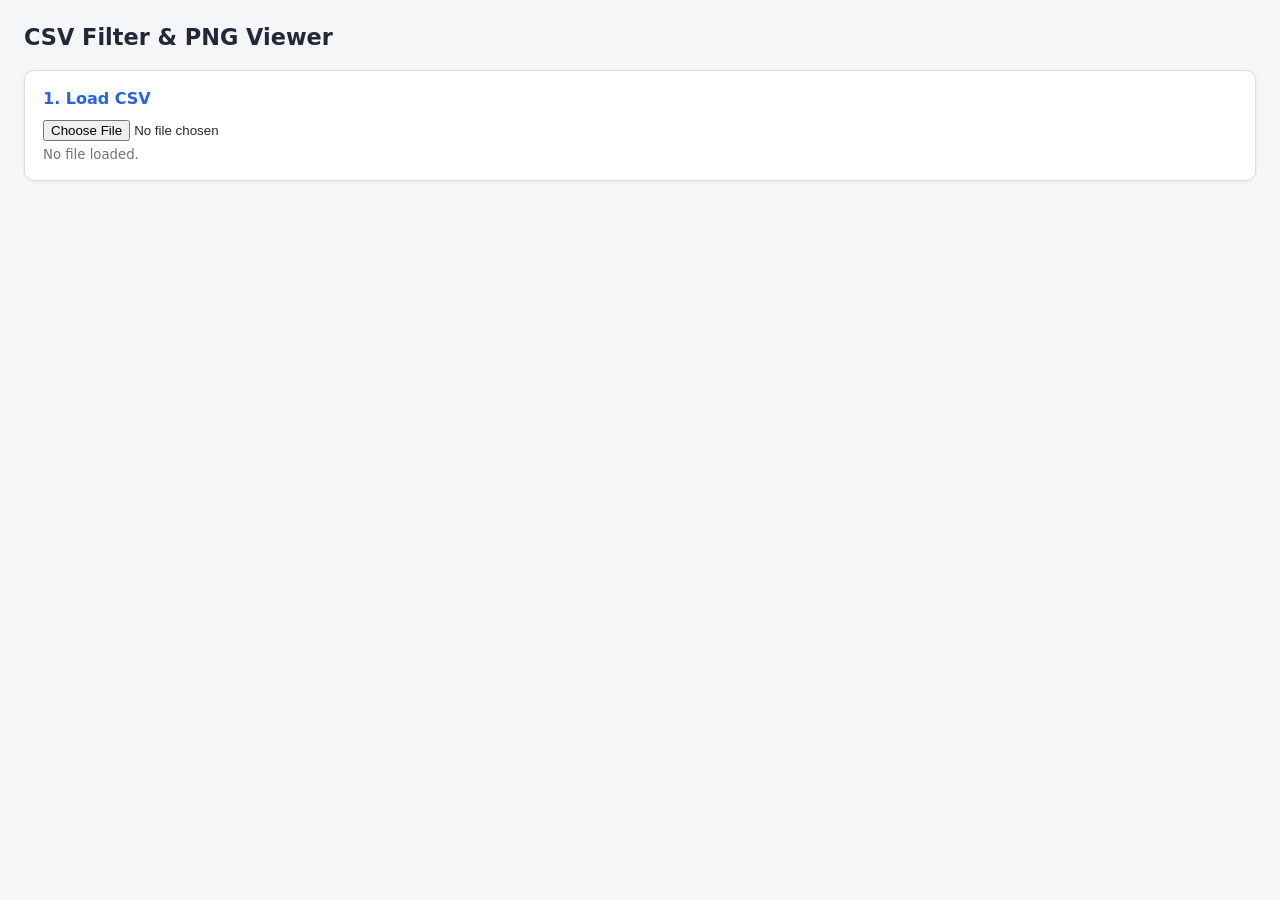
==== csv-png-viewer.html @ d5c457fc "Add files via upload" ====
<!DOCTYPE html>
<html lang="en">
<head>
<meta charset="UTF-8">
<meta name="viewport" content="width=device-width, initial-scale=1.0">
<title>CSV Filter &amp; PNG Viewer</title>
<style>
  :root {
    --bg: #f4f6f8;
    --card: #ffffff;
    --border: #d7dde3;
    --accent: #2563eb;
    --green: #16a34a;
    --green-bg: #dcfce7;
    --text: #1f2937;
    --muted: #6b7280;
  }
  * { box-sizing: border-box; }
  body {
    font-family: "Segoe UI", system-ui, sans-serif;
    background: var(--bg);
    color: var(--text);
    margin: 0;
    padding: 24px;
  }
  h1 { font-size: 1.4rem; margin: 0 0 20px; }
  h2 { font-size: 1rem; margin: 0 0 12px; color: var(--accent); }
  .card {
    background: var(--card);
    border: 1px solid var(--border);
    border-radius: 10px;
    padding: 18px;
    margin-bottom: 18px;
    box-shadow: 0 1px 3px rgba(0,0,0,0.06);
  }
  label { display: block; font-size: 0.85rem; font-weight: 600; margin-bottom: 4px; }
  select, input[type="text"] {
    width: 100%;
    padding: 8px 10px;
    border: 1px solid var(--border);
    border-radius: 6px;
    font-size: 0.9rem;
    background: #fff;
  }
  select:disabled { background: #eef1f4; color: var(--muted); }
  button {
    background: var(--accent);
    color: #fff;
    border: none;
    border-radius: 6px;
    padding: 9px 16px;
    font-size: 0.9rem;
    cursor: pointer;
  }
  button:hover:not(:disabled) { filter: brightness(1.1); }
  button:disabled { background: #9aa4b2; cursor: not-allowed; }
  .row { display: flex; gap: 14px; flex-wrap: wrap; align-items: flex-end; }
  .row > div { flex: 1 1 220px; }
  .checkbox-list {
    display: flex; flex-wrap: wrap; gap: 8px 16px;
    max-height: 140px; overflow-y: auto;
    border: 1px solid var(--border); border-radius: 6px; padding: 10px;
  }
  .checkbox-list label { font-weight: 400; display: flex; align-items: center; gap: 6px; margin: 0; cursor: pointer; }
  #filterDropdowns { display: flex; flex-wrap: wrap; gap: 14px; margin-top: 14px; }
  #filterDropdowns > div { flex: 1 1 220px; }
  #resultBar {
    width: 100%;
    padding: 12px;
    font-size: 1.05rem;
    font-weight: 600;
    border: 2px solid var(--border);
    border-radius: 8px;
    background: #eef1f4;
    color: var(--muted);
  }
  #resultBar.matched {
    background: var(--green-bg);
    border-color: var(--green);
    color: #14532d;
  }
  .status { font-size: 0.83rem; color: var(--muted); margin-top: 6px; }
  .status.error { color: #dc2626; }
  .status.ok { color: var(--green); }
  #pngPreview {
    max-width: 100%;
    max-height: 480px;
    display: none;
    margin-top: 12px;
    border: 1px solid var(--border);
    border-radius: 8px;
    background:
      repeating-conic-gradient(#e5e7eb 0% 25%, #fff 0% 50%) 0 0 / 20px 20px;
  }
  .hidden { display: none; }
  code { background: #eef1f4; padding: 1px 5px; border-radius: 4px; font-size: 0.85em; }
</style>
</head>
<body>

<h1>CSV Filter &amp; PNG Viewer</h1>

<!-- Step 1: CSV -->
<div class="card">
  <h2>1. Load CSV</h2>
  <input type="file" id="csvFile" accept=".csv,text/csv">
  <div class="status" id="csvStatus">No file loaded.</div>
</div>

<!-- Step 2: Name column -->
<div class="card hidden" id="nameCard">
  <h2>2. Select the name column</h2>
  <select id="nameColumn">
    <option value="">-- choose column --</option>
  </select>
</div>

<!-- Step 3: Filter columns -->
<div class="card hidden" id="filterCard">
  <h2>3. Select filter columns</h2>
  <div class="checkbox-list" id="filterColumns"></div>
  <div id="filterDropdowns"></div>
</div>

<!-- Step 4: Result -->
<div class="card hidden" id="resultCard">
  <h2>4. Filtered name</h2>
  <input type="text" id="resultBar" readonly value="">
  <div class="status" id="matchStatus"></div>
</div>

<!-- Step 5: Folder + PNG -->
<div class="card hidden" id="folderCard">
  <h2>5. Folder &amp; PNG</h2>
  <div class="row">
    <div>
      <label>Parent folder (contains one subfolder per name)</label>
      <input type="text" id="folderPath" readonly placeholder="No folder selected — browsers require picking it via the button">
    </div>
    <div style="flex: 0 0 auto;">
      <button id="pickFolder">Choose folder…</button>
      <input type="file" id="folderFallback" webkitdirectory class="hidden">
    </div>
  </div>
  <div class="status" id="folderStatus"></div>

  <div class="row" style="margin-top: 14px;">
    <div>
      <label for="pngSelect">PNG files in matched subfolder</label>
      <select id="pngSelect" disabled>
        <option value="">-- no PNGs --</option>
      </select>
    </div>
    <div style="flex: 0 0 auto;">
      <button id="exportPng" disabled>Export PNG</button>
    </div>
  </div>
  <div class="status" id="pngStatus"></div>
  <img id="pngPreview" alt="PNG preview">
</div>

<script>
"use strict";

// ---------- state ----------
let headers = [];
let rows = [];                  // array of string arrays
let nameColIdx = -1;
let filterColIdxs = [];         // indices of columns chosen as filters
let filterSelections = {};      // colIdx -> selected value ("" = any)
let matchedName = null;         // raw matched name (single row)
let cleanedName = null;         // matched name with quotes removed

let dirHandle = null;           // File System Access API handle (preferred)
let fallbackFiles = null;       // FileList from webkitdirectory fallback
let currentPngs = [];           // [{name, getBlob: async () => Blob}]
let currentBlobUrl = null;

// ---------- helpers ----------
const $ = id => document.getElementById(id);

function setStatus(el, msg, cls) {
  el.textContent = msg;
  el.className = "status" + (cls ? " " + cls : "");
}

// Proper CSV parser: handles quoted fields, embedded commas, escaped quotes, CRLF
function parseCSV(text) {
  const out = [];
  let row = [], field = "", inQuotes = false;
  for (let i = 0; i < text.length; i++) {
    const c = text[i];
    if (inQuotes) {
      if (c === '"') {
        if (text[i + 1] === '"') { field += '"'; i++; }
        else inQuotes = false;
      } else field += c;
    } else {
      if (c === '"') inQuotes = true;
      else if (c === ',') { row.push(field); field = ""; }
      else if (c === '\n') { row.push(field); out.push(row); row = []; field = ""; }
      else if (c === '\r') { /* skip */ }
      else field += c;
    }
  }
  if (field !== "" || row.length) { row.push(field); out.push(row); }
  return out.filter(r => r.some(v => v.trim() !== ""));
}

function stripQuotes(s) {
  // remove any single or double quotes anywhere in the name
  return s.replace(/["']/g, "").trim();
}

// Rows matching every active filter, optionally ignoring one column
function matchingRows(excludeColIdx) {
  return rows.filter(r =>
    filterColIdxs.every(ci => {
      if (ci === excludeColIdx) return true;
      const v = filterSelections[ci];
      return !v || r[ci] === v;
    })
  );
}

// ---------- step 1: CSV load ----------
$("csvFile").addEventListener("change", async e => {
  const file = e.target.files[0];
  if (!file) return;
  try {
    const text = await file.text();
    const parsed = parseCSV(text);
    if (parsed.length < 2) throw new Error("CSV needs a header row and at least one data row.");
    headers = parsed[0].map(h => h.trim());
    rows = parsed.slice(1).map(r => {
      const padded = r.slice(0, headers.length);
      while (padded.length < headers.length) padded.push("");
      return padded.map(v => v.trim());
    });
    setStatus($("csvStatus"), `Loaded "${file.name}" — ${rows.length} rows, ${headers.length} columns.`, "ok");
    resetAfterCsv();
  } catch (err) {
    setStatus($("csvStatus"), "Failed to parse CSV: " + err.message, "error");
  }
});

function resetAfterCsv() {
  nameColIdx = -1;
  filterColIdxs = [];
  filterSelections = {};
  matchedName = cleanedName = null;

  const nameSel = $("nameColumn");
  nameSel.innerHTML = '<option value="">-- choose column --</option>' +
    headers.map((h, i) => `<option value="${i}">${escapeHtml(h)}</option>`).join("");

  $("nameCard").classList.remove("hidden");
  $("filterCard").classList.add("hidden");
  $("resultCard").classList.add("hidden");
  $("folderCard").classList.add("hidden");
  $("filterColumns").innerHTML = "";
  $("filterDropdowns").innerHTML = "";
}

function escapeHtml(s) {
  return s.replace(/&/g, "&amp;").replace(/</g, "&lt;").replace(/>/g, "&gt;").replace(/"/g, "&quot;");
}

// ---------- step 2: name column ----------
$("nameColumn").addEventListener("change", e => {
  nameColIdx = e.target.value === "" ? -1 : Number(e.target.value);
  filterColIdxs = [];
  filterSelections = {};

  if (nameColIdx === -1) {
    $("filterCard").classList.add("hidden");
    $("resultCard").classList.add("hidden");
    return;
  }

  // Build filter-column checkboxes (all columns except the name column)
  const box = $("filterColumns");
  box.innerHTML = headers.map((h, i) =>
    i === nameColIdx ? "" :
    `<label><input type="checkbox" data-col="${i}"> ${escapeHtml(h)}</label>`
  ).join("");
  box.querySelectorAll("input[type=checkbox]").forEach(cb =>
    cb.addEventListener("change", onFilterColumnsChanged)
  );

  $("filterCard").classList.remove("hidden");
  $("resultCard").classList.remove("hidden");
  $("filterDropdowns").innerHTML = "";
  updateResult();
});

// ---------- step 3: filter columns + cascading dropdowns ----------
function onFilterColumnsChanged() {
  filterColIdxs = [...$("filterColumns").querySelectorAll("input:checked")]
    .map(cb => Number(cb.dataset.col));
  // Drop selections for unchecked columns
  for (const key of Object.keys(filterSelections)) {
    if (!filterColIdxs.includes(Number(key))) delete filterSelections[key];
  }
  rebuildDropdowns();
  updateResult();
}

function rebuildDropdowns() {
  const wrap = $("filterDropdowns");
  wrap.innerHTML = "";
  for (const ci of filterColIdxs) {
    const div = document.createElement("div");
    const label = document.createElement("label");
    label.textContent = headers[ci];
    const sel = document.createElement("select");
    sel.dataset.col = ci;
    sel.addEventListener("change", () => {
      filterSelections[ci] = sel.value;
      refreshDropdownOptions();
      updateResult();
    });
    div.appendChild(label);
    div.appendChild(sel);
    wrap.appendChild(div);
  }
  refreshDropdownOptions();
}

// Each dropdown only shows values still possible given the OTHER dropdowns' selections
function refreshDropdownOptions() {
  $("filterDropdowns").querySelectorAll("select").forEach(sel => {
    const ci = Number(sel.dataset.col);
    const possible = [...new Set(matchingRows(ci).map(r => r[ci]))].sort();
    const current = filterSelections[ci] || "";
    sel.innerHTML = '<option value="">-- any --</option>' +
      possible.map(v => `<option value="${escapeHtml(v)}">${escapeHtml(v)}</option>`).join("");
    if (possible.includes(current)) {
      sel.value = current;
    } else {
      sel.value = "";
      filterSelections[ci] = "";
    }
  });
}

// ---------- step 4: result ----------
function updateResult() {
  const bar = $("resultBar");
  const matched = matchingRows(null);
  const status = $("matchStatus");

  if (matched.length === 1 && nameColIdx !== -1) {
    matchedName = matched[0][nameColIdx];
    cleanedName = stripQuotes(matchedName);
    bar.value = matchedName;
    bar.classList.add("matched");
    setStatus(status, `Exactly 1 row matched. Folder lookup name: "${cleanedName}"`, "ok");
    $("folderCard").classList.remove("hidden");
    scanFolder();
  } else {
    matchedName = cleanedName = null;
    bar.value = matched.length === 0 ? "No rows match" : `${matched.length} rows match — keep filtering`;
    bar.classList.remove("matched");
    setStatus(status, "Narrow the filters until exactly one row remains.");
    clearPngUI("Waiting for a single matched name.");
  }
}

// ---------- step 5: folder + PNGs ----------
$("pickFolder").addEventListener("click", async () => {
  if (window.showDirectoryPicker) {
    try {
      dirHandle = await window.showDirectoryPicker();
      fallbackFiles = null;
      $("folderPath").value = dirHandle.name;
      setStatus($("folderStatus"), `Folder "${dirHandle.name}" selected.`, "ok");
      scanFolder();
    } catch (err) {
      if (err.name !== "AbortError") setStatus($("folderStatus"), "Folder pick failed: " + err.message, "error");
    }
  } else {
    // Fallback for browsers without the File System Access API
    $("folderFallback").click();
  }
});

$("folderFallback").addEventListener("change", e => {
  fallbackFiles = e.target.files;
  dirHandle = null;
  if (fallbackFiles.length) {
    const root = fallbackFiles[0].webkitRelativePath.split("/")[0];
    $("folderPath").value = root;
    setStatus($("folderStatus"), `Folder "${root}" loaded (${fallbackFiles.length} files scanned).`, "ok");
  }
  scanFolder();
});

async function scanFolder() {
  if (!cleanedName) return;
  if (!dirHandle && !fallbackFiles) {
    clearPngUI("Choose the parent folder to look up the matched subfolder.");
    return;
  }

  currentPngs = [];
  try {
    if (dirHandle) {
      // Find subfolder matching the cleaned name (exact first, then case-insensitive)
      let sub = null;
      for await (const [name, handle] of dirHandle.entries()) {
        if (handle.kind !== "directory") continue;
        if (name === cleanedName) { sub = handle; break; }
        if (!sub && name.toLowerCase() === cleanedName.toLowerCase()) sub = handle;
      }
      if (!sub) {
        clearPngUI(`No subfolder named "${cleanedName}" found in "${dirHandle.name}".`, true);
        return;
      }
      for await (const [name, handle] of sub.entries()) {
        if (handle.kind === "file" && /\.png$/i.test(name)) {
          currentPngs.push({ name, getBlob: () => handle.getFile() });
        }
      }
    } else {
      // webkitdirectory fallback: match on path segment
      const target = cleanedName.toLowerCase();
      for (const f of fallbackFiles) {
        const parts = f.webkitRelativePath.split("/");
        // parts[0] = picked root; look for the named folder as a direct child
        if (parts.length >= 3 && parts[1].toLowerCase() === target && /\.png$/i.test(f.name)) {
          currentPngs.push({ name: f.name, getBlob: async () => f });
        }
      }
      if (!currentPngs.length) {
        clearPngUI(`No subfolder "${cleanedName}" with PNG files found under the selected folder.`, true);
        return;
      }
    }
  } catch (err) {
    clearPngUI("Error reading folder: " + err.message, true);
    return;
  }

  if (!currentPngs.length) {
    clearPngUI(`Subfolder "${cleanedName}" contains no PNG files.`, true);
    return;
  }

  currentPngs.sort((a, b) => a.name.localeCompare(b.name));
  const sel = $("pngSelect");
  sel.innerHTML = currentPngs.map((p, i) => `<option value="${i}">${escapeHtml(p.name)}</option>`).join("");
  sel.disabled = false;
  $("exportPng").disabled = false;
  setStatus($("pngStatus"), `${currentPngs.length} PNG file(s) found in "${cleanedName}".`, "ok");
  showPng(0);
}

$("pngSelect").addEventListener("change", e => showPng(Number(e.target.value)));

async function showPng(idx) {
  const entry = currentPngs[idx];
  if (!entry) return;
  try {
    const blob = await entry.getBlob();
    if (currentBlobUrl) URL.revokeObjectURL(currentBlobUrl);
    currentBlobUrl = URL.createObjectURL(blob);
    const img = $("pngPreview");
    img.src = currentBlobUrl;
    img.style.display = "block";
  } catch (err) {
    setStatus($("pngStatus"), "Could not display PNG: " + err.message, "error");
  }
}

$("exportPng").addEventListener("click", async () => {
  const idx = Number($("pngSelect").value);
  const entry = currentPngs[idx];
  if (!entry || !cleanedName) return;
  try {
    const blob = await entry.getBlob();
    const baseName = entry.name.replace(/\.png$/i, "");
    // Exported name = filtered name + original png name
    const exportName = `${cleanedName}_${baseName}.png`;
    const url = URL.createObjectURL(blob);
    const a = document.createElement("a");
    a.href = url;
    a.download = exportName;
    document.body.appendChild(a);
    a.click();
    a.remove();
    setTimeout(() => URL.revokeObjectURL(url), 5000);
    setStatus($("pngStatus"), `Exported as "${exportName}".`, "ok");
  } catch (err) {
    setStatus($("pngStatus"), "Export failed: " + err.message, "error");
  }
});

function clearPngUI(msg, isError) {
  currentPngs = [];
  const sel = $("pngSelect");
  sel.innerHTML = '<option value="">-- no PNGs --</option>';
  sel.disabled = true;
  $("exportPng").disabled = true;
  $("pngPreview").style.display = "none";
  if (currentBlobUrl) { URL.revokeObjectURL(currentBlobUrl); currentBlobUrl = null; }
  setStatus($("pngStatus"), msg || "", isError ? "error" : "");
}
</script>
</body>
</html>
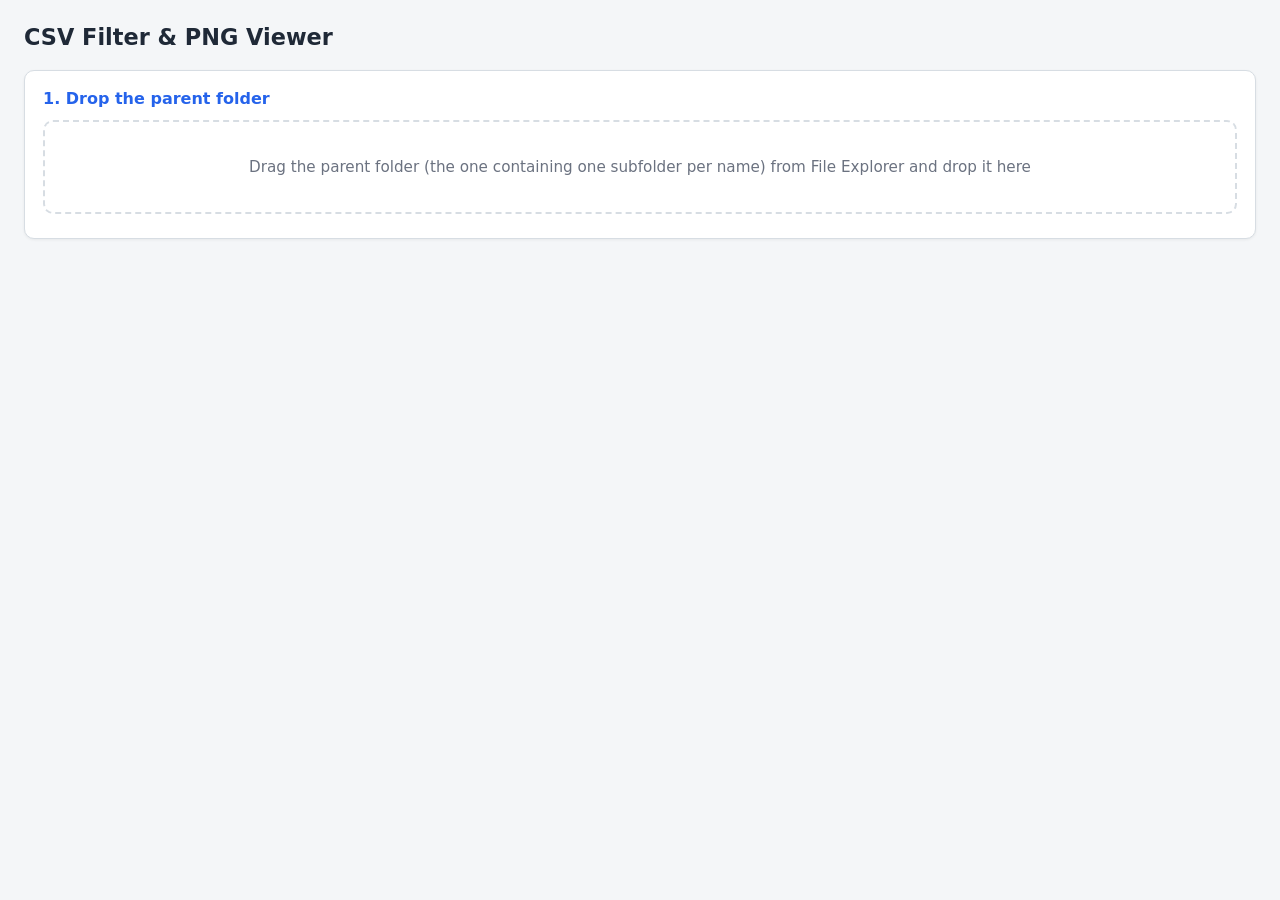
==== commit 3060ecc6: "Add files via upload" ====
--- a/csv-png-viewer.html
+++ b/csv-png-viewer.html
@@ -79,6 +79,18 @@
     border-color: var(--green);
     color: #14532d;
   }
+  #dropZone {
+    border: 2px dashed var(--border);
+    border-radius: 10px;
+    padding: 36px 20px;
+    text-align: center;
+    color: var(--muted);
+    font-size: 0.95rem;
+    transition: border-color 0.15s, background 0.15s;
+    cursor: default;
+  }
+  #dropZone.dragover { border-color: var(--accent); background: #eff6ff; color: var(--accent); }
+  #dropZone.set { border-style: solid; border-color: var(--green); background: var(--green-bg); color: #14532d; font-weight: 600; }
   .status { font-size: 0.83rem; color: var(--muted); margin-top: 6px; }
   .status.error { color: #dc2626; }
   .status.ok { color: var(--green); }
@@ -93,58 +105,52 @@
       repeating-conic-gradient(#e5e7eb 0% 25%, #fff 0% 50%) 0 0 / 20px 20px;
   }
   .hidden { display: none; }
-  code { background: #eef1f4; padding: 1px 5px; border-radius: 4px; font-size: 0.85em; }
 </style>
 </head>
 <body>
 
 <h1>CSV Filter &amp; PNG Viewer</h1>
 
-<!-- Step 1: CSV -->
+<!-- Step 1: Folder (drag & drop) -->
 <div class="card">
-  <h2>1. Load CSV</h2>
+  <h2>1. Drop the parent folder</h2>
+  <div id="dropZone">Drag the parent folder (the one containing one subfolder per name) from File Explorer and drop it here</div>
+  <div class="status" id="folderStatus"></div>
+</div>
+
+<!-- Step 2: CSV -->
+<div class="card hidden" id="csvCard">
+  <h2>2. Load CSV</h2>
   <input type="file" id="csvFile" accept=".csv,text/csv">
   <div class="status" id="csvStatus">No file loaded.</div>
 </div>
 
-<!-- Step 2: Name column -->
+<!-- Step 3: Name column -->
 <div class="card hidden" id="nameCard">
-  <h2>2. Select the name column</h2>
+  <h2>3. Select the name column</h2>
   <select id="nameColumn">
     <option value="">-- choose column --</option>
   </select>
 </div>
 
-<!-- Step 3: Filter columns -->
+<!-- Step 4: Filter columns -->
 <div class="card hidden" id="filterCard">
-  <h2>3. Select filter columns</h2>
+  <h2>4. Select filter columns</h2>
   <div class="checkbox-list" id="filterColumns"></div>
   <div id="filterDropdowns"></div>
 </div>
 
-<!-- Step 4: Result -->
+<!-- Step 5: Result -->
 <div class="card hidden" id="resultCard">
-  <h2>4. Filtered name</h2>
+  <h2>5. Filtered name</h2>
   <input type="text" id="resultBar" readonly value="">
   <div class="status" id="matchStatus"></div>
 </div>
 
-<!-- Step 5: Folder + PNG -->
-<div class="card hidden" id="folderCard">
-  <h2>5. Folder &amp; PNG</h2>
+<!-- Step 6: PNG -->
+<div class="card hidden" id="pngCard">
+  <h2>6. PNG preview &amp; export</h2>
   <div class="row">
-    <div>
-      <label>Parent folder (contains one subfolder per name)</label>
-      <input type="text" id="folderPath" readonly placeholder="No folder selected — browsers require picking it via the button">
-    </div>
-    <div style="flex: 0 0 auto;">
-      <button id="pickFolder">Choose folder…</button>
-      <input type="file" id="folderFallback" webkitdirectory class="hidden">
-    </div>
-  </div>
-  <div class="status" id="folderStatus"></div>
-
-  <div class="row" style="margin-top: 14px;">
     <div>
       <label for="pngSelect">PNG files in matched subfolder</label>
       <select id="pngSelect" disabled>
@@ -171,8 +177,7 @@
 let matchedName = null;         // raw matched name (single row)
 let cleanedName = null;         // matched name with quotes removed
 
-let dirHandle = null;           // File System Access API handle (preferred)
-let fallbackFiles = null;       // FileList from webkitdirectory fallback
+let rootDirEntry = null;        // FileSystemDirectoryEntry from drag & drop
 let currentPngs = [];           // [{name, getBlob: async () => Blob}]
 let currentBlobUrl = null;
 
@@ -182,6 +187,10 @@
 function setStatus(el, msg, cls) {
   el.textContent = msg;
   el.className = "status" + (cls ? " " + cls : "");
+}
+
+function escapeHtml(s) {
+  return s.replace(/&/g, "&amp;").replace(/</g, "&lt;").replace(/>/g, "&gt;").replace(/"/g, "&quot;");
 }
 
 // Proper CSV parser: handles quoted fields, embedded commas, escaped quotes, CRLF
@@ -223,7 +232,60 @@
   );
 }
 
-// ---------- step 1: CSV load ----------
+// ---------- step 1: folder via drag & drop (no picker dialog) ----------
+const dropZone = $("dropZone");
+
+["dragover", "dragenter"].forEach(ev =>
+  dropZone.addEventListener(ev, e => {
+    e.preventDefault();
+    dropZone.classList.add("dragover");
+  })
+);
+["dragleave", "dragend"].forEach(ev =>
+  dropZone.addEventListener(ev, () => dropZone.classList.remove("dragover"))
+);
+
+dropZone.addEventListener("drop", e => {
+  e.preventDefault();
+  dropZone.classList.remove("dragover");
+
+  let dirEntry = null;
+  for (const item of e.dataTransfer.items) {
+    const entry = item.webkitGetAsEntry && item.webkitGetAsEntry();
+    if (entry && entry.isDirectory) { dirEntry = entry; break; }
+  }
+  if (!dirEntry) {
+    setStatus($("folderStatus"), "That was not a folder — drop a folder, not a file.", "error");
+    return;
+  }
+  rootDirEntry = dirEntry;
+  dropZone.textContent = "Folder: " + dirEntry.name + "  (drop another folder to replace)";
+  dropZone.classList.add("set");
+  setStatus($("folderStatus"), 'Folder "' + dirEntry.name + '" ready.', "ok");
+  $("csvCard").classList.remove("hidden");
+  scanFolder(); // re-scan in case a name is already matched
+});
+
+// Read ALL entries of a directory (readEntries returns batches of <=100)
+function readAllEntries(dirEntry) {
+  const reader = dirEntry.createReader();
+  return new Promise((resolve, reject) => {
+    const all = [];
+    (function next() {
+      reader.readEntries(batch => {
+        if (!batch.length) return resolve(all);
+        all.push(...batch);
+        next();
+      }, reject);
+    })();
+  });
+}
+
+function entryToBlob(fileEntry) {
+  return new Promise((resolve, reject) => fileEntry.file(resolve, reject));
+}
+
+// ---------- step 2: CSV load ----------
 $("csvFile").addEventListener("change", async e => {
   const file = e.target.files[0];
   if (!file) return;
@@ -237,7 +299,7 @@
       while (padded.length < headers.length) padded.push("");
       return padded.map(v => v.trim());
     });
-    setStatus($("csvStatus"), `Loaded "${file.name}" — ${rows.length} rows, ${headers.length} columns.`, "ok");
+    setStatus($("csvStatus"), 'Loaded "' + file.name + '" — ' + rows.length + " rows, " + headers.length + " columns.", "ok");
     resetAfterCsv();
   } catch (err) {
     setStatus($("csvStatus"), "Failed to parse CSV: " + err.message, "error");
@@ -252,21 +314,17 @@
 
   const nameSel = $("nameColumn");
   nameSel.innerHTML = '<option value="">-- choose column --</option>' +
-    headers.map((h, i) => `<option value="${i}">${escapeHtml(h)}</option>`).join("");
+    headers.map((h, i) => '<option value="' + i + '">' + escapeHtml(h) + "</option>").join("");
 
   $("nameCard").classList.remove("hidden");
   $("filterCard").classList.add("hidden");
   $("resultCard").classList.add("hidden");
-  $("folderCard").classList.add("hidden");
+  $("pngCard").classList.add("hidden");
   $("filterColumns").innerHTML = "";
   $("filterDropdowns").innerHTML = "";
 }
 
-function escapeHtml(s) {
-  return s.replace(/&/g, "&amp;").replace(/</g, "&lt;").replace(/>/g, "&gt;").replace(/"/g, "&quot;");
-}
-
-// ---------- step 2: name column ----------
+// ---------- step 3: name column ----------
 $("nameColumn").addEventListener("change", e => {
   nameColIdx = e.target.value === "" ? -1 : Number(e.target.value);
   filterColIdxs = [];
@@ -282,7 +340,7 @@
   const box = $("filterColumns");
   box.innerHTML = headers.map((h, i) =>
     i === nameColIdx ? "" :
-    `<label><input type="checkbox" data-col="${i}"> ${escapeHtml(h)}</label>`
+    '<label><input type="checkbox" data-col="' + i + '"> ' + escapeHtml(h) + "</label>"
   ).join("");
   box.querySelectorAll("input[type=checkbox]").forEach(cb =>
     cb.addEventListener("change", onFilterColumnsChanged)
@@ -294,7 +352,7 @@
   updateResult();
 });
 
-// ---------- step 3: filter columns + cascading dropdowns ----------
+// ---------- step 4: filter columns + cascading dropdowns ----------
 function onFilterColumnsChanged() {
   filterColIdxs = [...$("filterColumns").querySelectorAll("input:checked")]
     .map(cb => Number(cb.dataset.col));
@@ -334,7 +392,7 @@
     const possible = [...new Set(matchingRows(ci).map(r => r[ci]))].sort();
     const current = filterSelections[ci] || "";
     sel.innerHTML = '<option value="">-- any --</option>' +
-      possible.map(v => `<option value="${escapeHtml(v)}">${escapeHtml(v)}</option>`).join("");
+      possible.map(v => '<option value="' + escapeHtml(v) + '">' + escapeHtml(v) + "</option>").join("");
     if (possible.includes(current)) {
       sel.value = current;
     } else {
@@ -344,7 +402,7 @@
   });
 }
 
-// ---------- step 4: result ----------
+// ---------- step 5: result ----------
 function updateResult() {
   const bar = $("resultBar");
   const matched = matchingRows(null);
@@ -355,86 +413,40 @@
     cleanedName = stripQuotes(matchedName);
     bar.value = matchedName;
     bar.classList.add("matched");
-    setStatus(status, `Exactly 1 row matched. Folder lookup name: "${cleanedName}"`, "ok");
-    $("folderCard").classList.remove("hidden");
+    setStatus(status, 'Exactly 1 row matched. Folder lookup name: "' + cleanedName + '"', "ok");
+    $("pngCard").classList.remove("hidden");
     scanFolder();
   } else {
     matchedName = cleanedName = null;
-    bar.value = matched.length === 0 ? "No rows match" : `${matched.length} rows match — keep filtering`;
+    bar.value = matched.length === 0 ? "No rows match" : matched.length + " rows match — keep filtering";
     bar.classList.remove("matched");
     setStatus(status, "Narrow the filters until exactly one row remains.");
     clearPngUI("Waiting for a single matched name.");
   }
 }
 
-// ---------- step 5: folder + PNGs ----------
-$("pickFolder").addEventListener("click", async () => {
-  if (window.showDirectoryPicker) {
-    try {
-      dirHandle = await window.showDirectoryPicker();
-      fallbackFiles = null;
-      $("folderPath").value = dirHandle.name;
-      setStatus($("folderStatus"), `Folder "${dirHandle.name}" selected.`, "ok");
-      scanFolder();
-    } catch (err) {
-      if (err.name !== "AbortError") setStatus($("folderStatus"), "Folder pick failed: " + err.message, "error");
-    }
-  } else {
-    // Fallback for browsers without the File System Access API
-    $("folderFallback").click();
-  }
-});
-
-$("folderFallback").addEventListener("change", e => {
-  fallbackFiles = e.target.files;
-  dirHandle = null;
-  if (fallbackFiles.length) {
-    const root = fallbackFiles[0].webkitRelativePath.split("/")[0];
-    $("folderPath").value = root;
-    setStatus($("folderStatus"), `Folder "${root}" loaded (${fallbackFiles.length} files scanned).`, "ok");
-  }
-  scanFolder();
-});
-
+// ---------- step 6: PNGs ----------
 async function scanFolder() {
-  if (!cleanedName) return;
-  if (!dirHandle && !fallbackFiles) {
-    clearPngUI("Choose the parent folder to look up the matched subfolder.");
-    return;
-  }
+  if (!cleanedName || !rootDirEntry) return;
 
   currentPngs = [];
   try {
-    if (dirHandle) {
-      // Find subfolder matching the cleaned name (exact first, then case-insensitive)
-      let sub = null;
-      for await (const [name, handle] of dirHandle.entries()) {
-        if (handle.kind !== "directory") continue;
-        if (name === cleanedName) { sub = handle; break; }
-        if (!sub && name.toLowerCase() === cleanedName.toLowerCase()) sub = handle;
-      }
-      if (!sub) {
-        clearPngUI(`No subfolder named "${cleanedName}" found in "${dirHandle.name}".`, true);
-        return;
-      }
-      for await (const [name, handle] of sub.entries()) {
-        if (handle.kind === "file" && /\.png$/i.test(name)) {
-          currentPngs.push({ name, getBlob: () => handle.getFile() });
-        }
-      }
-    } else {
-      // webkitdirectory fallback: match on path segment
-      const target = cleanedName.toLowerCase();
-      for (const f of fallbackFiles) {
-        const parts = f.webkitRelativePath.split("/");
-        // parts[0] = picked root; look for the named folder as a direct child
-        if (parts.length >= 3 && parts[1].toLowerCase() === target && /\.png$/i.test(f.name)) {
-          currentPngs.push({ name: f.name, getBlob: async () => f });
-        }
-      }
-      if (!currentPngs.length) {
-        clearPngUI(`No subfolder "${cleanedName}" with PNG files found under the selected folder.`, true);
-        return;
+    // Find subfolder matching the cleaned name (exact first, then case-insensitive)
+    const entries = await readAllEntries(rootDirEntry);
+    let sub = null;
+    for (const entry of entries) {
+      if (!entry.isDirectory) continue;
+      if (entry.name === cleanedName) { sub = entry; break; }
+      if (!sub && entry.name.toLowerCase() === cleanedName.toLowerCase()) sub = entry;
+    }
+    if (!sub) {
+      clearPngUI('No subfolder named "' + cleanedName + '" found in "' + rootDirEntry.name + '".', true);
+      return;
+    }
+    const subEntries = await readAllEntries(sub);
+    for (const entry of subEntries) {
+      if (entry.isFile && /\.png$/i.test(entry.name)) {
+        currentPngs.push({ name: entry.name, getBlob: () => entryToBlob(entry) });
       }
     }
   } catch (err) {
@@ -443,16 +455,16 @@
   }
 
   if (!currentPngs.length) {
-    clearPngUI(`Subfolder "${cleanedName}" contains no PNG files.`, true);
+    clearPngUI('Subfolder "' + cleanedName + '" contains no PNG files.', true);
     return;
   }
 
   currentPngs.sort((a, b) => a.name.localeCompare(b.name));
   const sel = $("pngSelect");
-  sel.innerHTML = currentPngs.map((p, i) => `<option value="${i}">${escapeHtml(p.name)}</option>`).join("");
+  sel.innerHTML = currentPngs.map((p, i) => '<option value="' + i + '">' + escapeHtml(p.name) + "</option>").join("");
   sel.disabled = false;
   $("exportPng").disabled = false;
-  setStatus($("pngStatus"), `${currentPngs.length} PNG file(s) found in "${cleanedName}".`, "ok");
+  setStatus($("pngStatus"), currentPngs.length + ' PNG file(s) found in "' + cleanedName + '".', "ok");
   showPng(0);
 }
 
@@ -481,7 +493,7 @@
     const blob = await entry.getBlob();
     const baseName = entry.name.replace(/\.png$/i, "");
     // Exported name = filtered name + original png name
-    const exportName = `${cleanedName}_${baseName}.png`;
+    const exportName = cleanedName + "_" + baseName + ".png";
     const url = URL.createObjectURL(blob);
     const a = document.createElement("a");
     a.href = url;
@@ -490,7 +502,7 @@
     a.click();
     a.remove();
     setTimeout(() => URL.revokeObjectURL(url), 5000);
-    setStatus($("pngStatus"), `Exported as "${exportName}".`, "ok");
+    setStatus($("pngStatus"), 'Exported as "' + exportName + '".', "ok");
   } catch (err) {
     setStatus($("pngStatus"), "Export failed: " + err.message, "error");
   }
